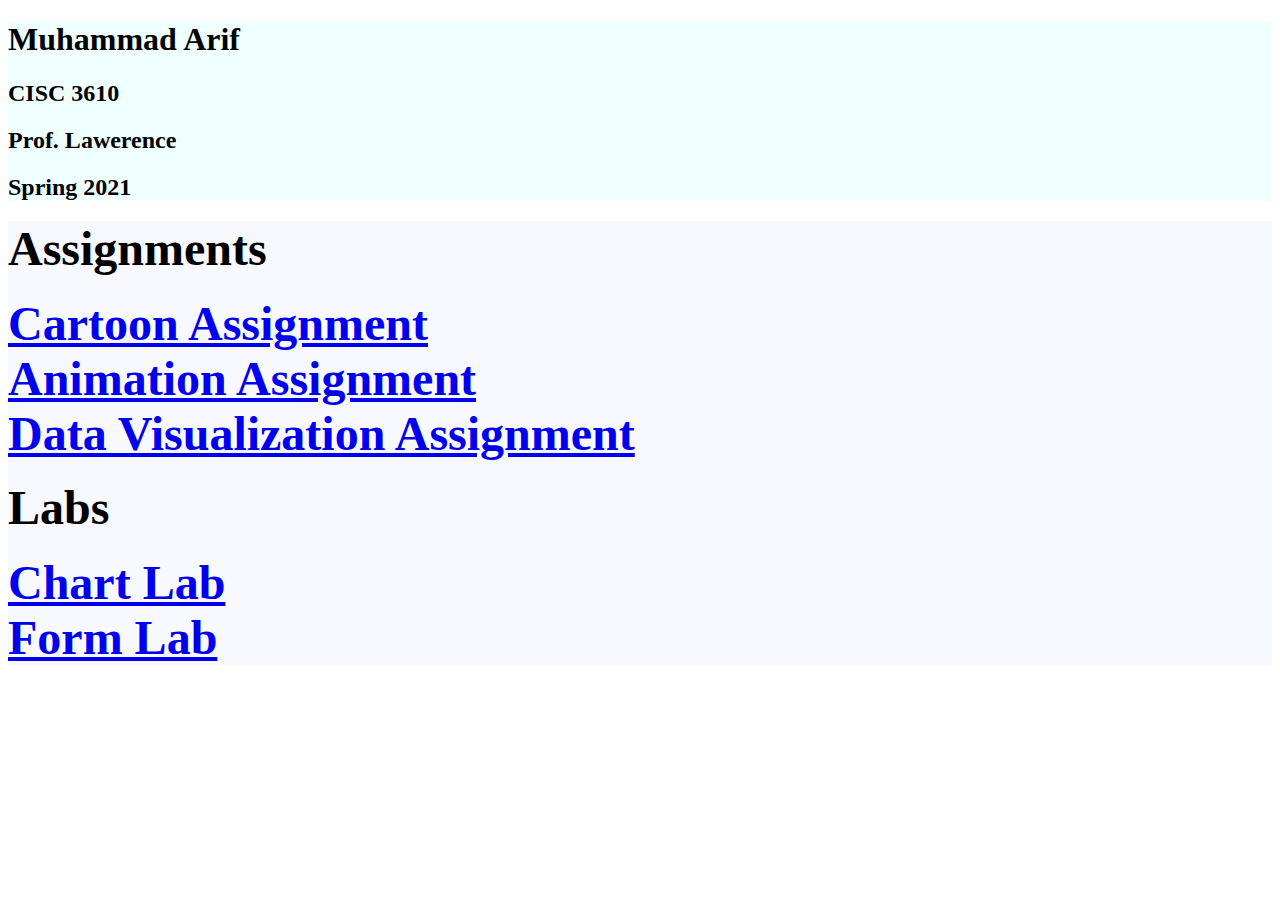
==== index.html @ b84767aa "Update index.html" ====
<!DOCTYPE html>
<html>
    <head>
        <meta charset="utf-8">
        <meta name="viewport" content="width=device-width, initial-scale=1>">
        <title>CISC 3610</title>
    </head>
    <body>
        <div class="heading">
            <p><h1>Muhammad Arif</h1></p>
            <p><h2>CISC 3610</h2></p>
            <p><h2>Prof. Lawerence</h2></p>
            <p><h2>Spring 2021</h2></p>
            
        </div>


    <div class= "body">
        <p><b><h2><font size="+20">Assignments</font></h2></p>
        <li><font size= "+15"><a href="cartoon.html" class="button">Cartoon Assignment</a></font></li>
        <li><font size= "+15"><a href="animationAssign.html" class="button">Animation Assignment</a></font></li> 
        <li><font size= "+15"><a href="dataVisual.html" class="button">Data Visualization Assignment</a></font></li>     
            
        <h2><b><font size="+20">Labs</font></h2> 
         <li><font size= "+15"><a href="Lab1.html" class="button">Chart Lab</a></font></li>
         <li><font size= "+15"><a href="lab4.html" class="button">Form Lab</a></font></li>
     </div>
    </body>

    <style> 
        .heading { 
            background-color: #F0FFFF; 
        }
        .body { 
            background-color: #F8F8FF; 
        }
    </style> 
</html>
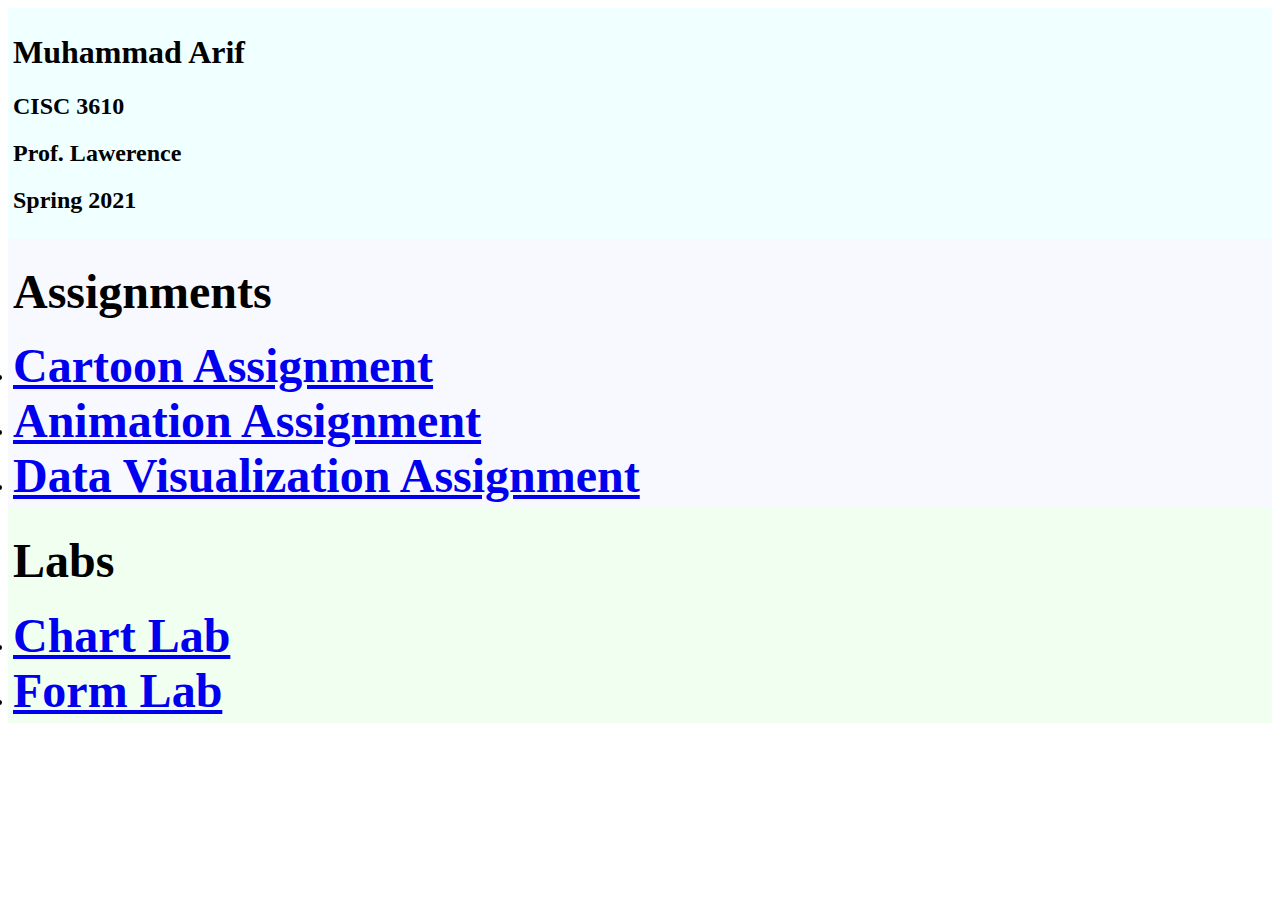
==== commit 49f10cd7: "Update index.html" ====
--- a/index.html
+++ b/index.html
@@ -20,7 +20,8 @@
         <li><font size= "+15"><a href="cartoon.html" class="button">Cartoon Assignment</a></font></li>
         <li><font size= "+15"><a href="animationAssign.html" class="button">Animation Assignment</a></font></li> 
         <li><font size= "+15"><a href="dataVisual.html" class="button">Data Visualization Assignment</a></font></li>     
-            
+    </div>
+    <div class= "labs">
         <h2><b><font size="+20">Labs</font></h2> 
          <li><font size= "+15"><a href="Lab1.html" class="button">Chart Lab</a></font></li>
          <li><font size= "+15"><a href="lab4.html" class="button">Form Lab</a></font></li>
@@ -30,9 +31,15 @@
     <style> 
         .heading { 
             background-color: #F0FFFF; 
+            border: thick double #F0FFFF;
         }
         .body { 
             background-color: #F8F8FF; 
+            border: thick double #F8F8FF;
+        }
+        .labs { 
+            background-color: #F0FFF0; 
+            border: thick double #F0FFF0;
         }
     </style> 
 </html>
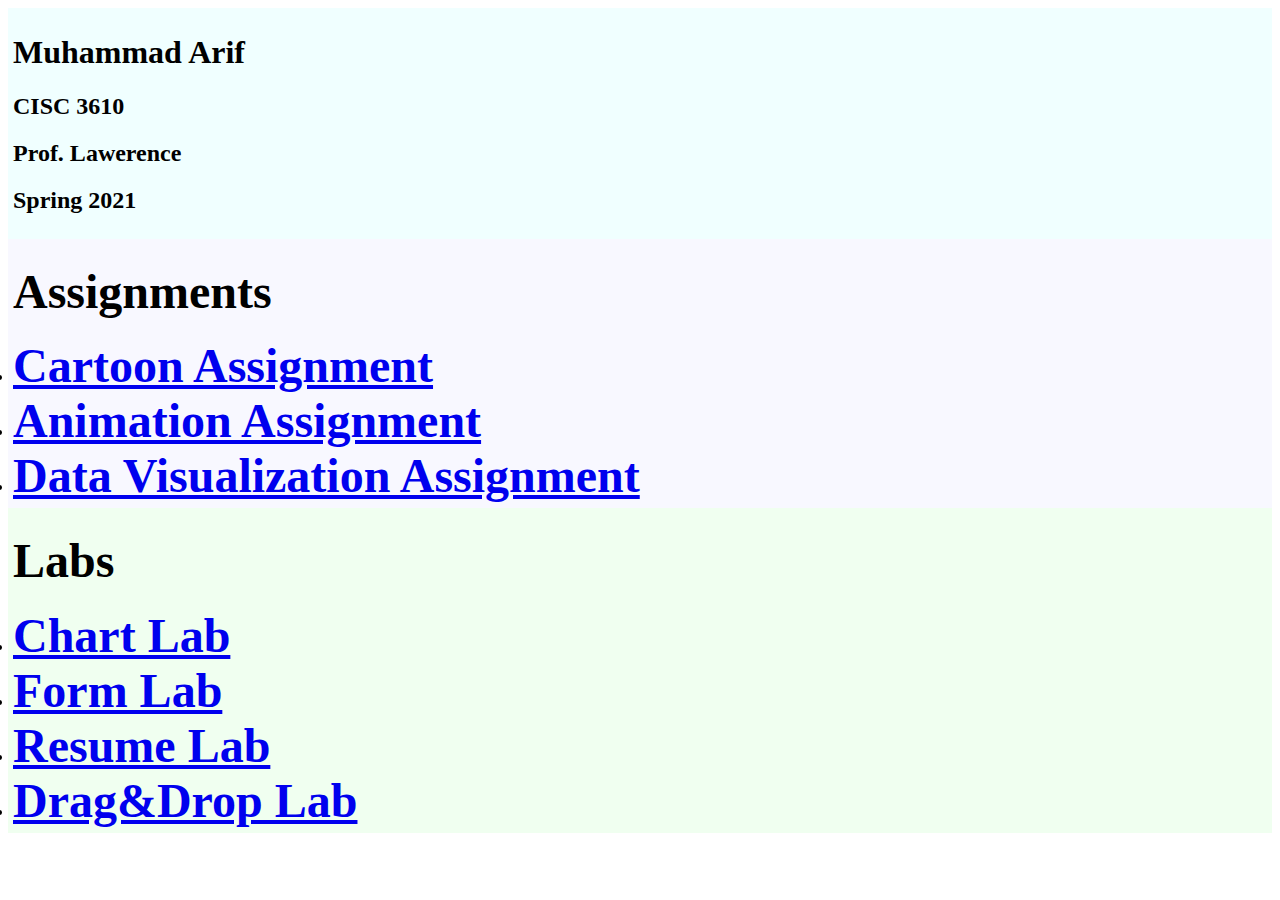
==== commit f5a1c336: "Update index.html" ====
--- a/index.html
+++ b/index.html
@@ -25,6 +25,9 @@
         <h2><b><font size="+20">Labs</font></h2> 
          <li><font size= "+15"><a href="Lab1.html" class="button">Chart Lab</a></font></li>
          <li><font size= "+15"><a href="lab4.html" class="button">Form Lab</a></font></li>
+         <li><font size= "+15"><a href="resume-bootstrap.html" class="button">Resume Lab</a></font></li>
+         <li><font size= "+15"><a href="indexDD.html" class="button">Drag&Drop Lab</a></font></li>
+
      </div>
     </body>
 
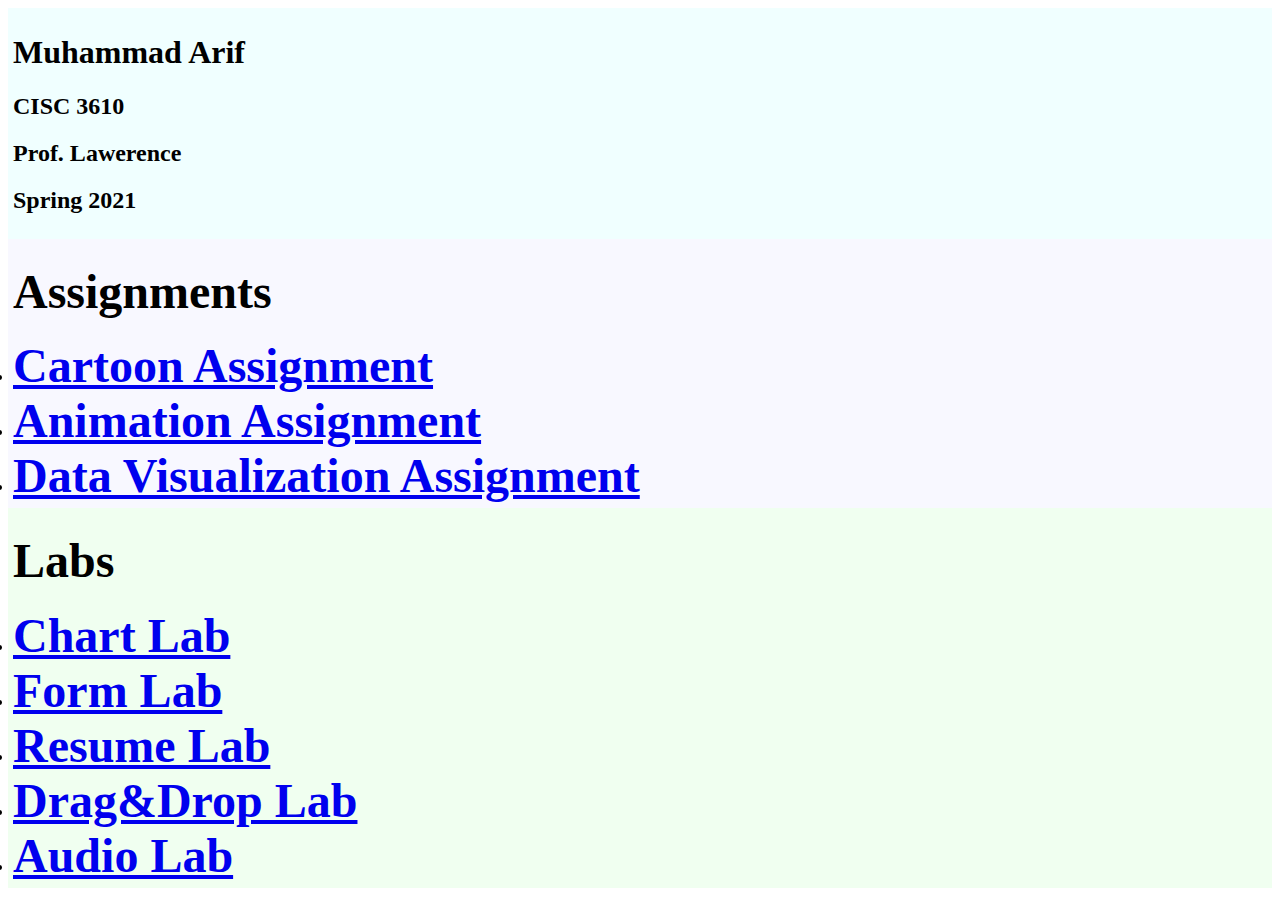
==== commit ade6d702: "Update index.html" ====
--- a/index.html
+++ b/index.html
@@ -27,6 +27,7 @@
          <li><font size= "+15"><a href="lab4.html" class="button">Form Lab</a></font></li>
          <li><font size= "+15"><a href="resume-bootstrap.html" class="button">Resume Lab</a></font></li>
          <li><font size= "+15"><a href="indexDD.html" class="button">Drag&Drop Lab</a></font></li>
+         <li><font size= "+15"><a href="audiolab.html" class="button">Audio Lab</a></font></li>
 
      </div>
     </body>
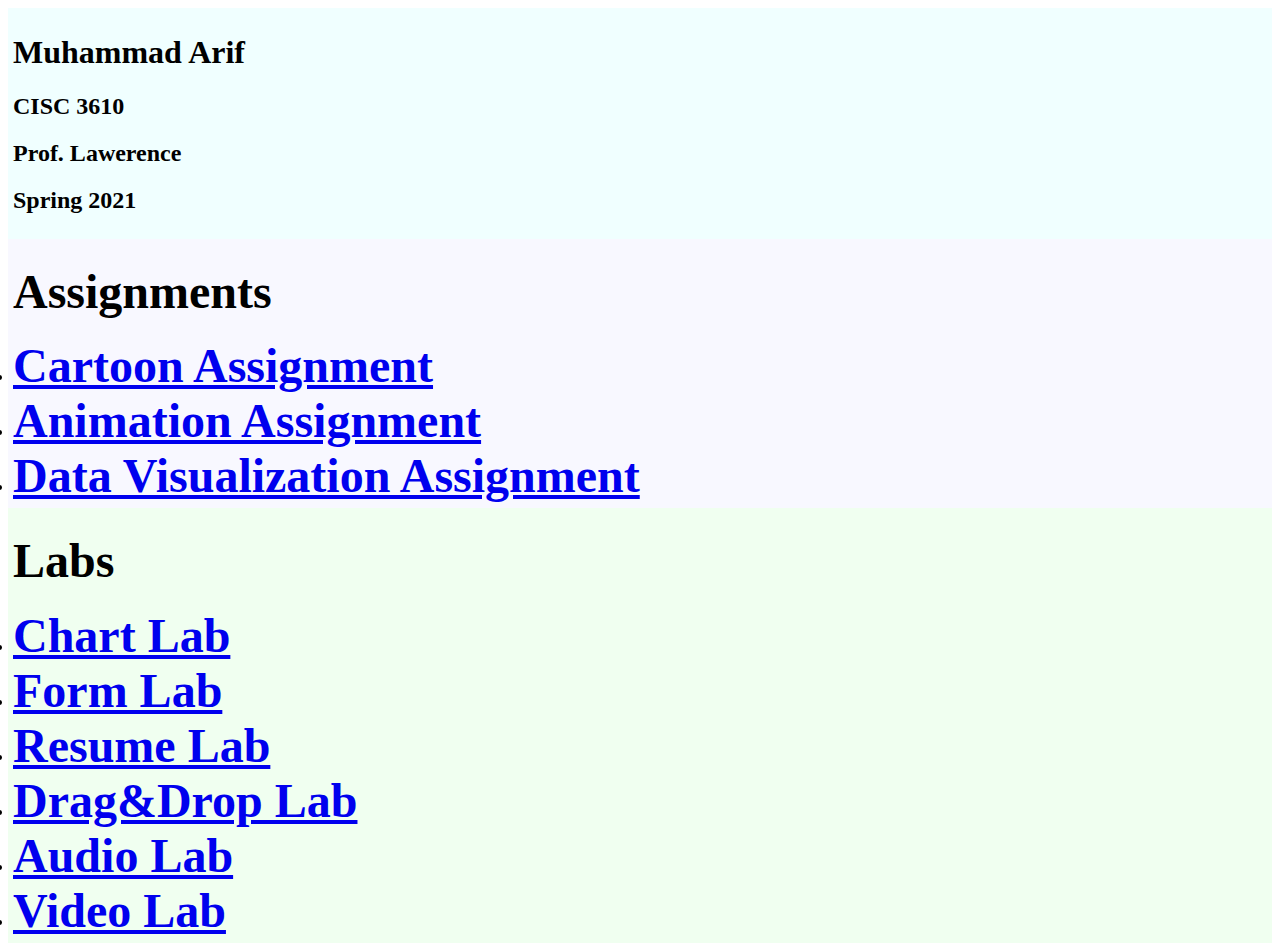
==== commit 1228a851: "Update index.html" ====
--- a/index.html
+++ b/index.html
@@ -28,6 +28,7 @@
          <li><font size= "+15"><a href="resume-bootstrap.html" class="button">Resume Lab</a></font></li>
          <li><font size= "+15"><a href="indexDD.html" class="button">Drag&Drop Lab</a></font></li>
          <li><font size= "+15"><a href="audiolab.html" class="button">Audio Lab</a></font></li>
+         <li><font size= "+15"><a href="videoLab.html" class="button">Video Lab</a></font></li>
 
      </div>
     </body>
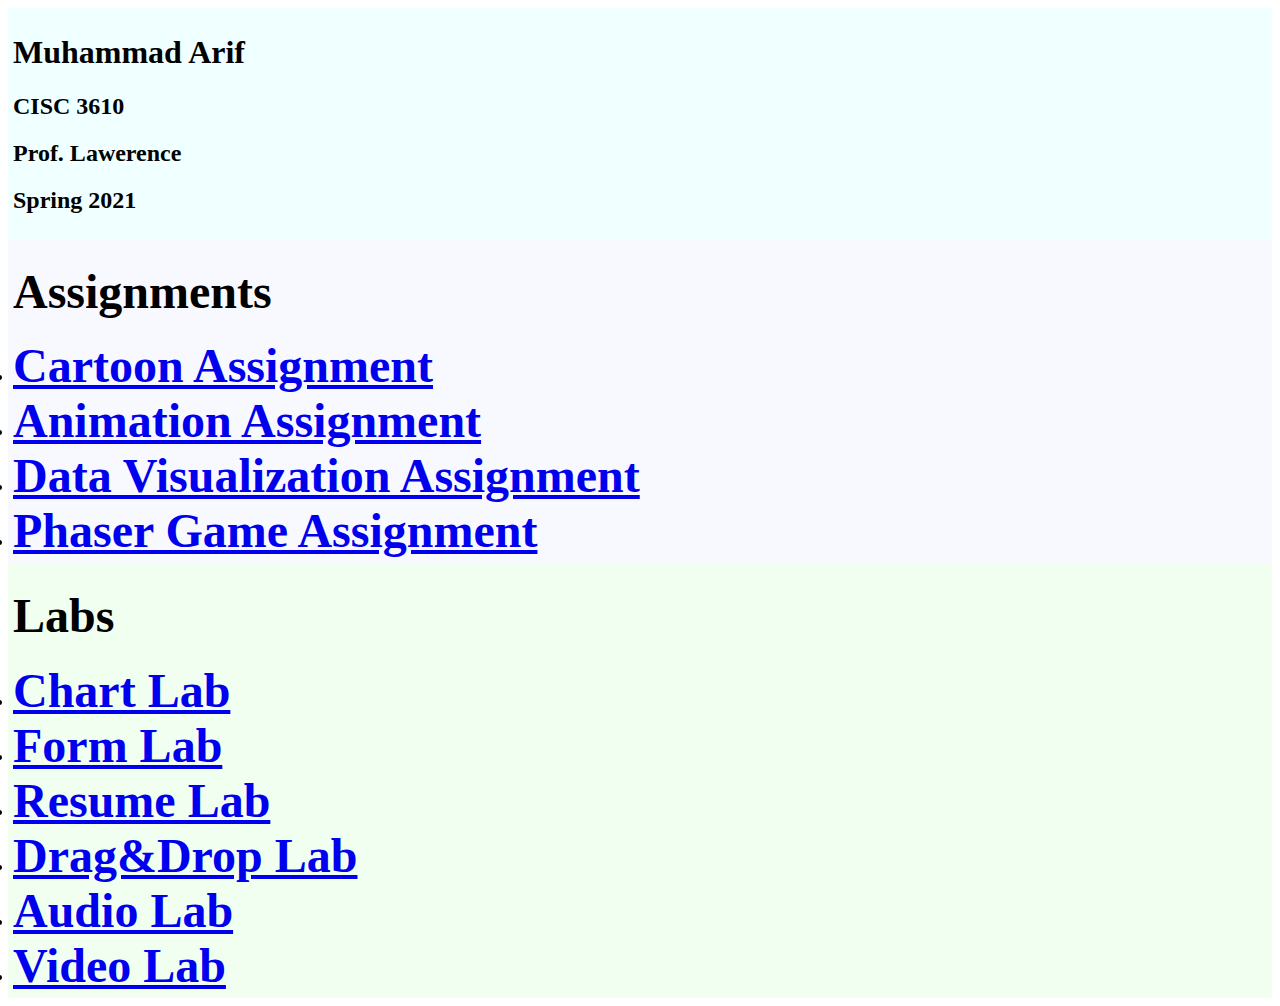
==== commit a580e62f: "Update index.html" ====
--- a/index.html
+++ b/index.html
@@ -20,6 +20,7 @@
         <li><font size= "+15"><a href="cartoon.html" class="button">Cartoon Assignment</a></font></li>
         <li><font size= "+15"><a href="animationAssign.html" class="button">Animation Assignment</a></font></li> 
         <li><font size= "+15"><a href="dataVisual.html" class="button">Data Visualization Assignment</a></font></li>     
+        <li><font size= "+15"><a href="indexPhaser.html" class="button">Phaser Game Assignment</a></font></li>  
     </div>
     <div class= "labs">
         <h2><b><font size="+20">Labs</font></h2> 
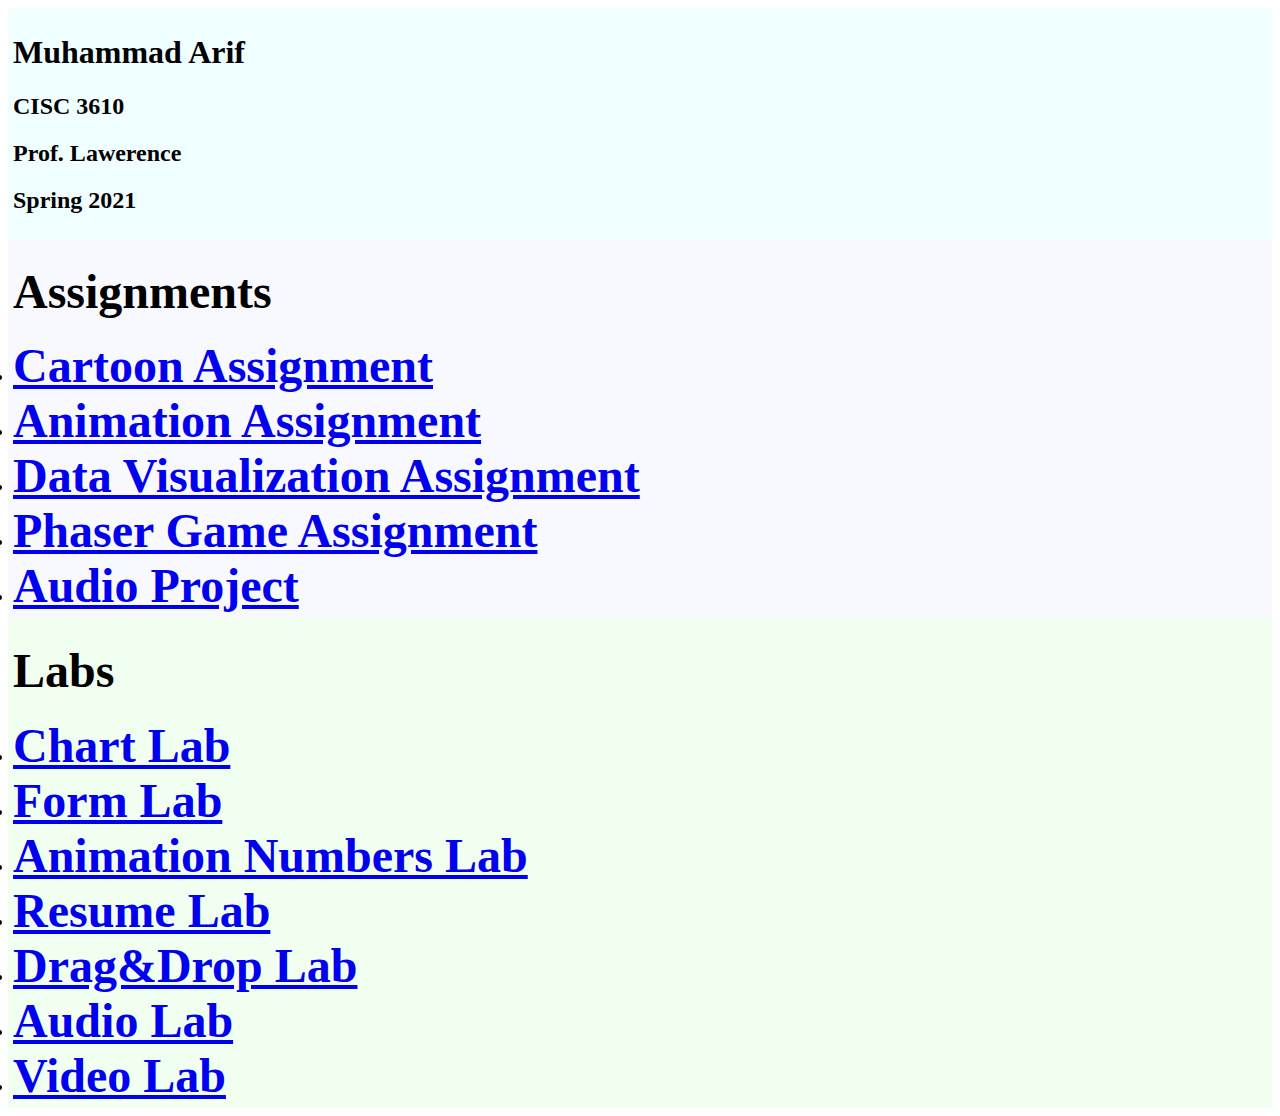
==== commit c635e9ab: "Update index.html" ====
--- a/index.html
+++ b/index.html
@@ -21,15 +21,19 @@
         <li><font size= "+15"><a href="animationAssign.html" class="button">Animation Assignment</a></font></li> 
         <li><font size= "+15"><a href="dataVisual.html" class="button">Data Visualization Assignment</a></font></li>     
         <li><font size= "+15"><a href="indexPhaser.html" class="button">Phaser Game Assignment</a></font></li>  
+        <li><font size= "+15"><a href="indexaudioProject.html" class="button">Audio Project</a></font></li>  
+
     </div>
     <div class= "labs">
         <h2><b><font size="+20">Labs</font></h2> 
          <li><font size= "+15"><a href="Lab1.html" class="button">Chart Lab</a></font></li>
          <li><font size= "+15"><a href="lab4.html" class="button">Form Lab</a></font></li>
+         <li><font size= "+15"><a href="indexAnimateLab.html" class="button">Animation Numbers Lab</a></font></li>
          <li><font size= "+15"><a href="resume-bootstrap.html" class="button">Resume Lab</a></font></li>
          <li><font size= "+15"><a href="indexDD.html" class="button">Drag&Drop Lab</a></font></li>
          <li><font size= "+15"><a href="audiolab.html" class="button">Audio Lab</a></font></li>
          <li><font size= "+15"><a href="videoLab.html" class="button">Video Lab</a></font></li>
+
 
      </div>
     </body>
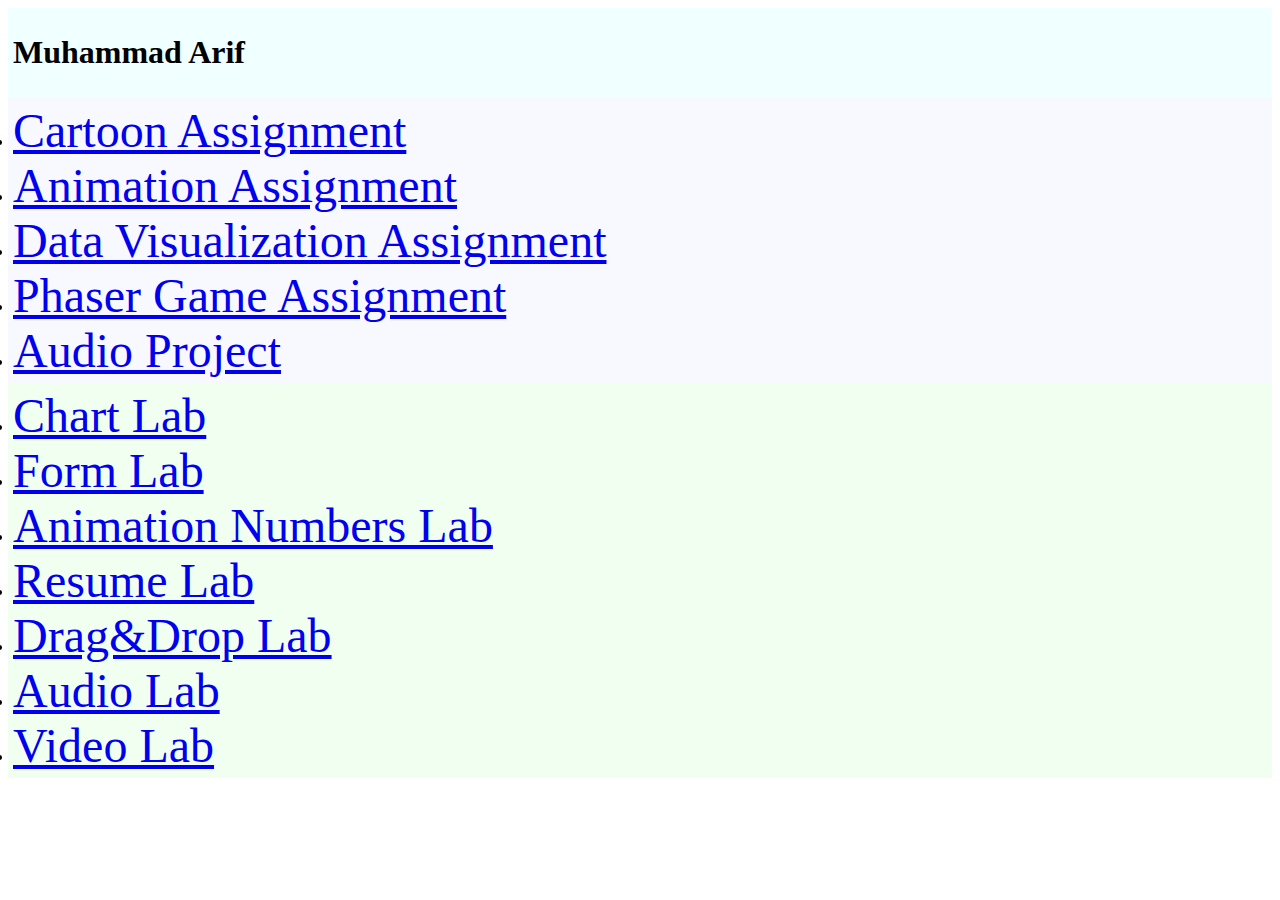
==== commit 89dc9516: "Update index.html" ====
--- a/index.html
+++ b/index.html
@@ -8,15 +8,10 @@
     <body>
         <div class="heading">
             <p><h1>Muhammad Arif</h1></p>
-            <p><h2>CISC 3610</h2></p>
-            <p><h2>Prof. Lawerence</h2></p>
-            <p><h2>Spring 2021</h2></p>
-            
         </div>
 
 
     <div class= "body">
-        <p><b><h2><font size="+20">Assignments</font></h2></p>
         <li><font size= "+15"><a href="cartoon.html" class="button">Cartoon Assignment</a></font></li>
         <li><font size= "+15"><a href="animationAssign.html" class="button">Animation Assignment</a></font></li> 
         <li><font size= "+15"><a href="dataVisual.html" class="button">Data Visualization Assignment</a></font></li>     
@@ -25,7 +20,6 @@
 
     </div>
     <div class= "labs">
-        <h2><b><font size="+20">Labs</font></h2> 
          <li><font size= "+15"><a href="Lab1.html" class="button">Chart Lab</a></font></li>
          <li><font size= "+15"><a href="lab4.html" class="button">Form Lab</a></font></li>
          <li><font size= "+15"><a href="indexAnimateLab.html" class="button">Animation Numbers Lab</a></font></li>
